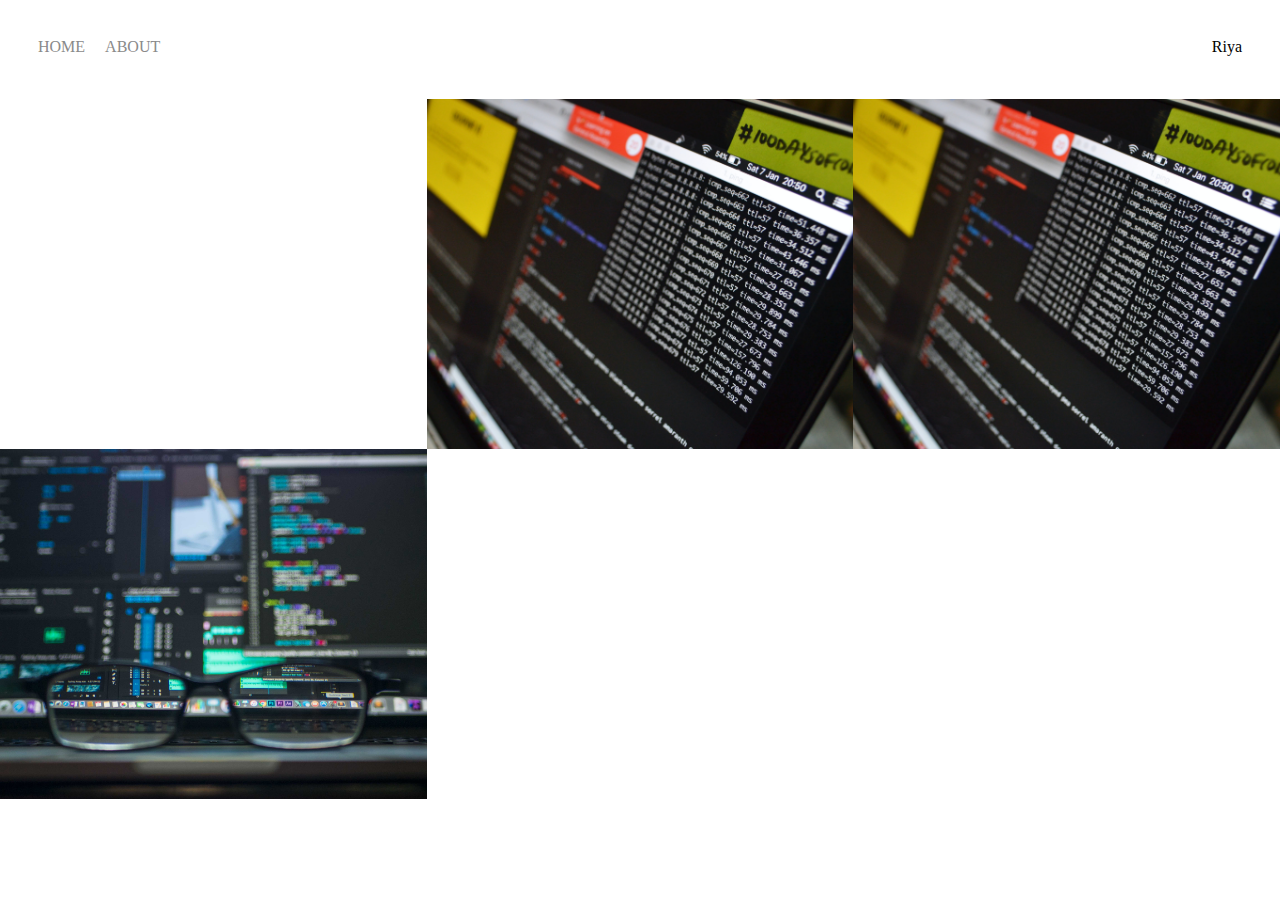
==== index.html @ 348c295a "my first project" ====
<!DOCTYPE html>
<html>
<head>
    <meta charset="utf-8"/>
    <title>page title</title>
    <link rel="stylesheet" type="text/css" href="style.css">
</head>
<body>
    <div class = "container"> 
        <div class = "nav-wrapper">
            <div class=" left-side">
                <div class ="nav-link-wrapper">
                    <a href="index.html">Home</a>
                </div>
                <div class ="nav-link-wrapper">
                        <a href="a.html">About</a>
                </div>
            </div>
            <div class=" right-side">
                <div class = "brand">
                    <div>  Riya</div>
                 </div>
            </div> 
        </div>
          <div class="content-wrapper">
      <div class="portfolio-items-wrapper">

        <div class="portfolio-item-wrapper">
          <div class="portfolio-img-background" style="background-image:url(images/portfolio1.jpg)"></div>

          <div class="img-text-wrapper">
            <div class="logo-wrapper">
              <img src="images/logos/logo1.png" alt="">
            </div>

            <div class="subtitle">I built the Quip Ecommerce platform, named a Top 25 Invention by Time Magazine in 2016.</div>
          </div>
        </div>
                            <div class="portfolio-item-wrapper">
          <div class="portfolio-img-background" style="background-image:url(images/portfolio2.jpg)"></div>
          <div class="img-text-wrapper">
            <div class="logo-wrapper">
              <img src="images/logo/logo2.png" alt="">
            </div>

            <div class="subtitle">Coding bootcamp and learning management system.</div>
          </div>
        </div>

        <div class="portfolio-item-wrapper">
          <div class="portfolio-img-background" style="background-image:url(images/portfolio3.jpg)"></div>
          <div class="img-text-wrapper">
            <div class="logo-wrapper">
              <img src="images/logo/logo3.png" alt="">
            </div>

            <div class="subtitle">Eventbrite is the leading event management platform on the web with millions of individuals utilizing their applications
              to find, register or, and management events in numerous industries.</div>
          </div>
        </div>

        <div class="portfolio-item-wrapper">
          <div class="portfolio-img-background" style="background-image:url(images/portfolio4.jpg)"></div>
          <div class="img-text-wrapper">
            <div class="logo-wrapper">
              <img src="images/logo/logo4.png" alt="">
            </div>

            <div class="subtitle">Shop Hacker allows you to easily import digital products such as elearning courses, software, and games directly
              into your ecommerce store.</div>
          </div>
        </div>

        <div class="portfolio-item-wrapper">
          <div class="portfolio-img-background" style="background-image:url(images/portfolio5.jpg)"></div>
          <div class="img-text-wrapper">
            <div class="logo-wrapper">
              <img src="images/logo/logo5.png" alt="">
            </div>

            <div class="subtitle">Online tutorials and productivity tips.</div>
          </div>
        </div>
                </div>

            
        </div>
    </div>
</body>
<script>
  const portfolioItems = document.querySelectorAll('.portfolio-item-wrapper');

  portfolioItems.forEach(portfolioItem => {
    portfolioItem.addEventListener('mouseover', () => {
      console.log(portfolioItem.childNodes[1].classList)
      portfolioItem.childNodes[1].classList.add('image-blur');
    });

    portfolioItem.addEventListener('mouseout', () => {
      console.log(portfolioItem.childNodes[1].classList)
      portfolioItem.childNodes[1].classList.remove('image-blur');
    });
  });

</script>
</html>
---- style.css ----
body{
    margin: 0px;
}
.container{
    display: grid;
    grid-template-columns: 1fr;
}
.nav-wrapper
{
    display: flex;
    justify-content: space-between;
    padding: 38px;
}
.left-side
{
    display: flex;
}
.nav-wrapper>.left-side> div
{
    margin-right: 20px;
    font-size: 1em;
    text-transform: uppercase;
}
.nav-link-wrapper
{
    height: 22px;
    border-bottom: 1px solid transparent;
    transition: border-bottom 0.5s;

}
.nav-link-wrapper a
{ color: #8a8a8a;
  text-decoration: none;
  transition: color 0.5s;
}
.nav-link-wrapper: hover
{
    border-bottom: 1px solid black;
}
.nav-link-wrapper a: hover
{
 color: black;
}
.portfolio-items-wrapper {
  display: grid;
  grid-template-columns: 1fr 1fr 1fr;
}

.portfolio-item-wrapper {
  position: relative;
}

.portfolio-img-background {
  background-size: cover;
  background-position: center;
  background-repeat: no-repeat;
  height: 350px;
  width: 100%;
}

.img-text-wrapper {
  position: absolute;
  top: 0;
  display: flex;
  flex-direction: column;
  justify-content: center;
  align-items: center;
  height: 100%;
  text-align: center;
  padding-left: 100px;
  padding-right: 100px;
}

.img-text-wrapper .subtitle {
  transition: 1s;
  color: transparent;
}

.image-blur {
  transition: 1s;
  filter: brightness(10%);
}

.img-text-wrapper:hover .subtitle {
  color: lightseagreen;
  font-weight: 600;
}

.logo-wrapper img {
  width: 50%;
  margin-bottom: 20px;
}

.two-column-wrapper {
  display: grid;
  grid-template-columns: 1fr 1fr;
}

.profile-image-wrapper img {
  width: 100%;
}

.profile-content-wrapper {
  padding: 30px;
}

.profile-content-wrapper h1 {
  color: lightseagreen;
}
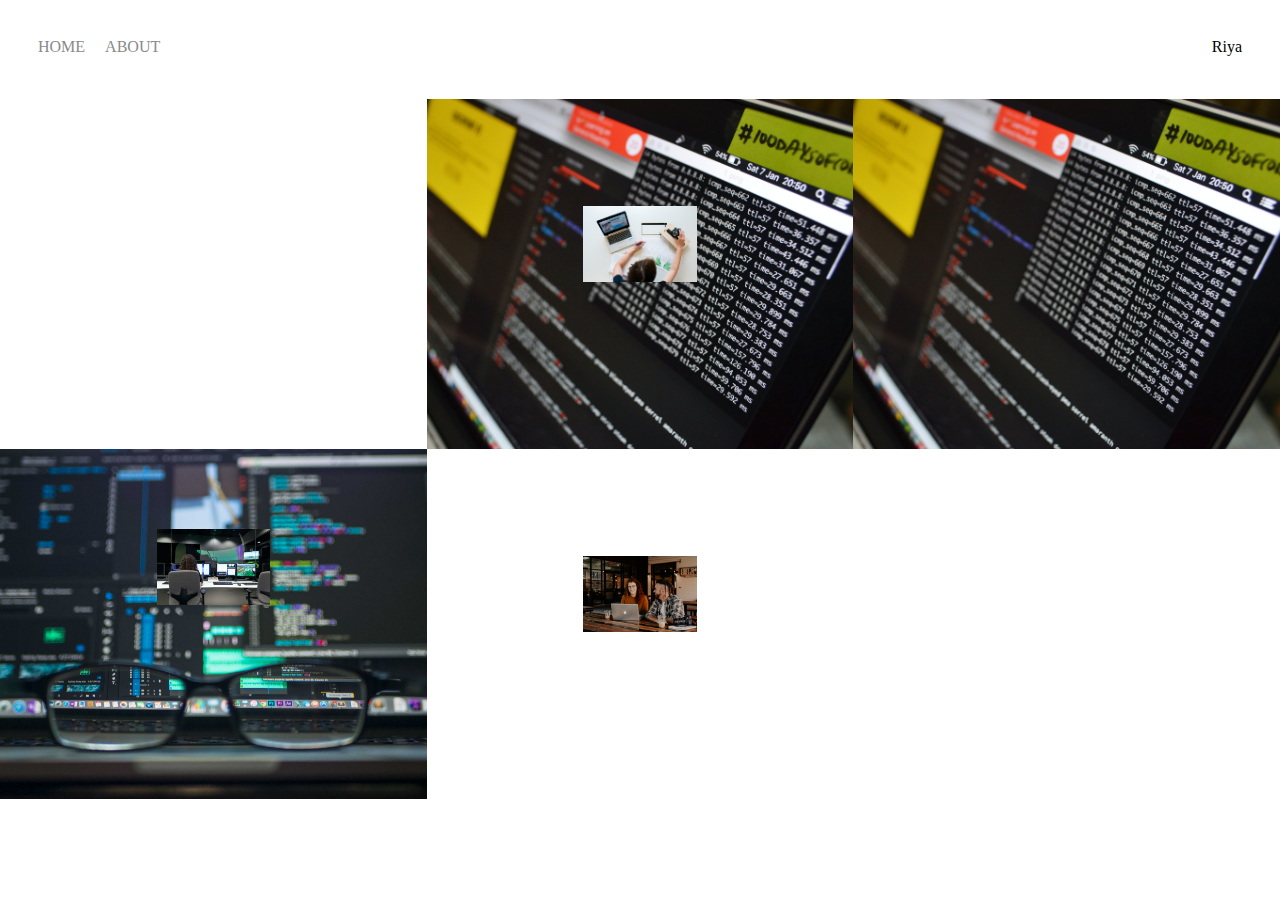
==== commit 6f64fa93: "command" ====
--- a/index.html
+++ b/index.html
@@ -30,7 +30,7 @@
 
           <div class="img-text-wrapper">
             <div class="logo-wrapper">
-              <img src="images/logos/logo1.png" alt="">
+              <img src="images/logo/logo1.jpg" alt="">
             </div>
 
             <div class="subtitle">I built the Quip Ecommerce platform, named a Top 25 Invention by Time Magazine in 2016.</div>
@@ -40,7 +40,7 @@
           <div class="portfolio-img-background" style="background-image:url(images/portfolio2.jpg)"></div>
           <div class="img-text-wrapper">
             <div class="logo-wrapper">
-              <img src="images/logo/logo2.png" alt="">
+              <img src="images/logo/logo2.jpg" alt="">
             </div>
 
             <div class="subtitle">Coding bootcamp and learning management system.</div>
@@ -51,7 +51,7 @@
           <div class="portfolio-img-background" style="background-image:url(images/portfolio3.jpg)"></div>
           <div class="img-text-wrapper">
             <div class="logo-wrapper">
-              <img src="images/logo/logo3.png" alt="">
+              <img src="images/logo/logo3.jpg" alt="">
             </div>
 
             <div class="subtitle">Eventbrite is the leading event management platform on the web with millions of individuals utilizing their applications
@@ -63,7 +63,7 @@
           <div class="portfolio-img-background" style="background-image:url(images/portfolio4.jpg)"></div>
           <div class="img-text-wrapper">
             <div class="logo-wrapper">
-              <img src="images/logo/logo4.png" alt="">
+              <img src="images/logo/logo4.jpg" alt="">
             </div>
 
             <div class="subtitle">Shop Hacker allows you to easily import digital products such as elearning courses, software, and games directly
@@ -75,7 +75,7 @@
           <div class="portfolio-img-background" style="background-image:url(images/portfolio5.jpg)"></div>
           <div class="img-text-wrapper">
             <div class="logo-wrapper">
-              <img src="images/logo/logo5.png" alt="">
+              <img src="images/logo/logo5.jpg" alt="">
             </div>
 
             <div class="subtitle">Online tutorials and productivity tips.</div>
